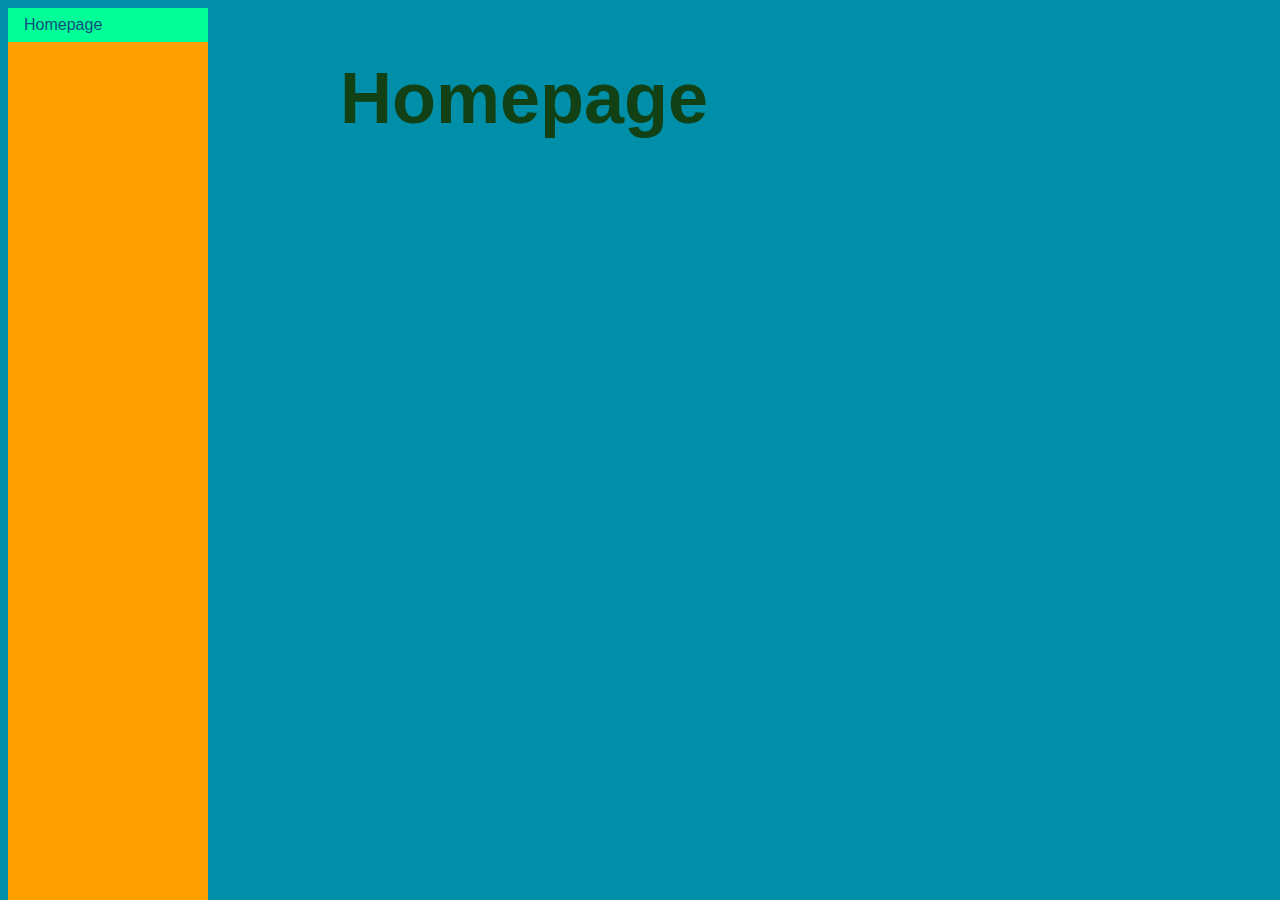
==== index.html @ 3c3dc579 "Added the website homepage" ====
<head>
    <link rel="stylesheet" href="stylesheet/main.css">
    <title>DEM Network Corporation | Homepage</title>
</head>
<body>
    <ul class="navbar">
        <li class="navbar">
            <a class="current">Homepage</a>
        </li>
    </ul>
    <div class="data">
        <h1 class="header">Homepage</h1>
        <p></p>
    </div>
</body>
---- stylesheet/main.css ----
/*
 *   Copyright (c) 2024 DEMnetwork
 *   All rights reserved.

 *   Permission is hereby granted, free of charge, to any person obtaining a copy
 *   of this software and associated documentation files (the "Software"), to deal
 *   in the Software without restriction, including without limitation the rights
 *   to use, copy, modify, merge, publish, distribute, sublicense, and/or sell
 *   copies of the Software, and to permit persons to whom the Software is
 *   furnished to do so, subject to the following conditions:
 
 *   The above copyright notice and this permission notice shall be included in all
 *   copies or substantial portions of the Software.
 
 *   THE SOFTWARE IS PROVIDED "AS IS", WITHOUT WARRANTY OF ANY KIND, EXPRESS OR
 *   IMPLIED, INCLUDING BUT NOT LIMITED TO THE WARRANTIES OF MERCHANTABILITY,
 *   FITNESS FOR A PARTICULAR PURPOSE AND NONINFRINGEMENT. IN NO EVENT SHALL THE
 *   AUTHORS OR COPYRIGHT HOLDERS BE LIABLE FOR ANY CLAIM, DAMAGES OR OTHER
 *   LIABILITY, WHETHER IN AN ACTION OF CONTRACT, TORT OR OTHERWISE, ARISING FROM,
 *   OUT OF OR IN CONNECTION WITH THE SOFTWARE OR THE USE OR OTHER DEALINGS IN THE
 *   SOFTWARE.
 */

body {
    font-family: sans-serif;
    background-color: #008FA9;
}
.current {
    background-color: #00FF96;
    color: white;
}
ul.navbar {
    list-style-type: none;
    margin: 0;
    padding: 0;
    width: 200px;
    background-color: #FF9F00;
    height: 100%;
    position: fixed;
    overflow: auto;
  }
li.navbar a {
    display: block;
    color: #0F4F7F;
    padding: 8px 16px;
    text-decoration: none;
}
li.navbar a:hover {
    background-color: #555;
    color: white;
    border-color: #000000;
}
h1.header {
    font-size: 72px;
    color: #114115;
}
div.data {
    margin-left:25%;
    border-color: #000000;
    padding:1px 16px;
}
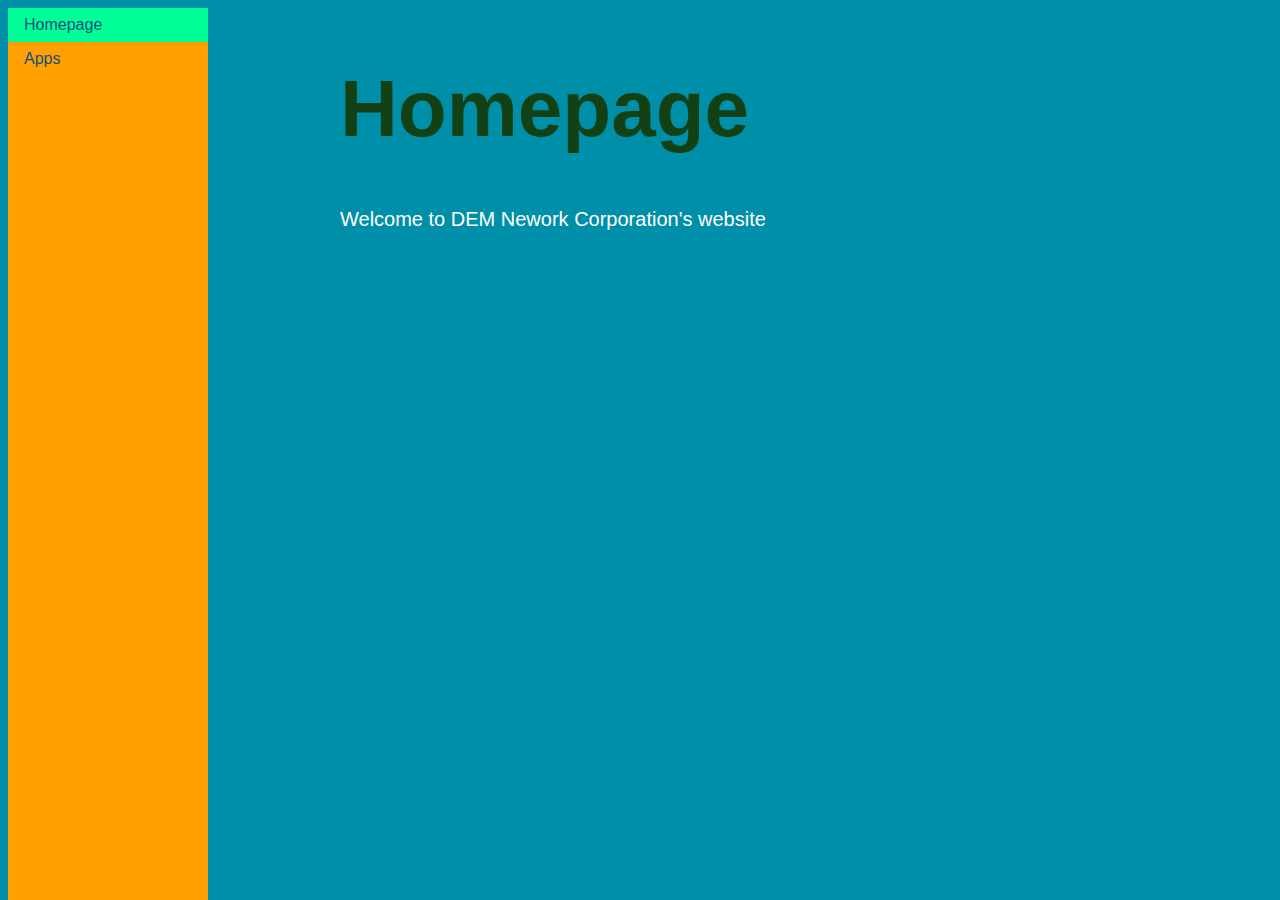
==== commit ed4e2bc5: "Summary" ====
--- a/index.html
+++ b/index.html
@@ -7,9 +7,13 @@
         <li class="navbar">
             <a class="current">Homepage</a>
         </li>
+        <li class="navbar">
+            <a href="apps/index.html">Apps</a>
+        </li>
     </ul>
     <div class="data">
         <h1 class="header">Homepage</h1>
         <p></p>
+        <p>Welcome to DEM Nework Corporation's website</p>
     </div>
 </body>--- a/stylesheet/main.css
+++ b/stylesheet/main.css
@@ -51,11 +51,15 @@
     border-color: #000000;
 }
 h1.header {
-    font-size: 72px;
+    font-size: 80px;
     color: #114115;
 }
 div.data {
     margin-left:25%;
     border-color: #000000;
     padding:1px 16px;
+}
+p {
+    color: #FFFFFF;
+    font-size: 20px;
 }